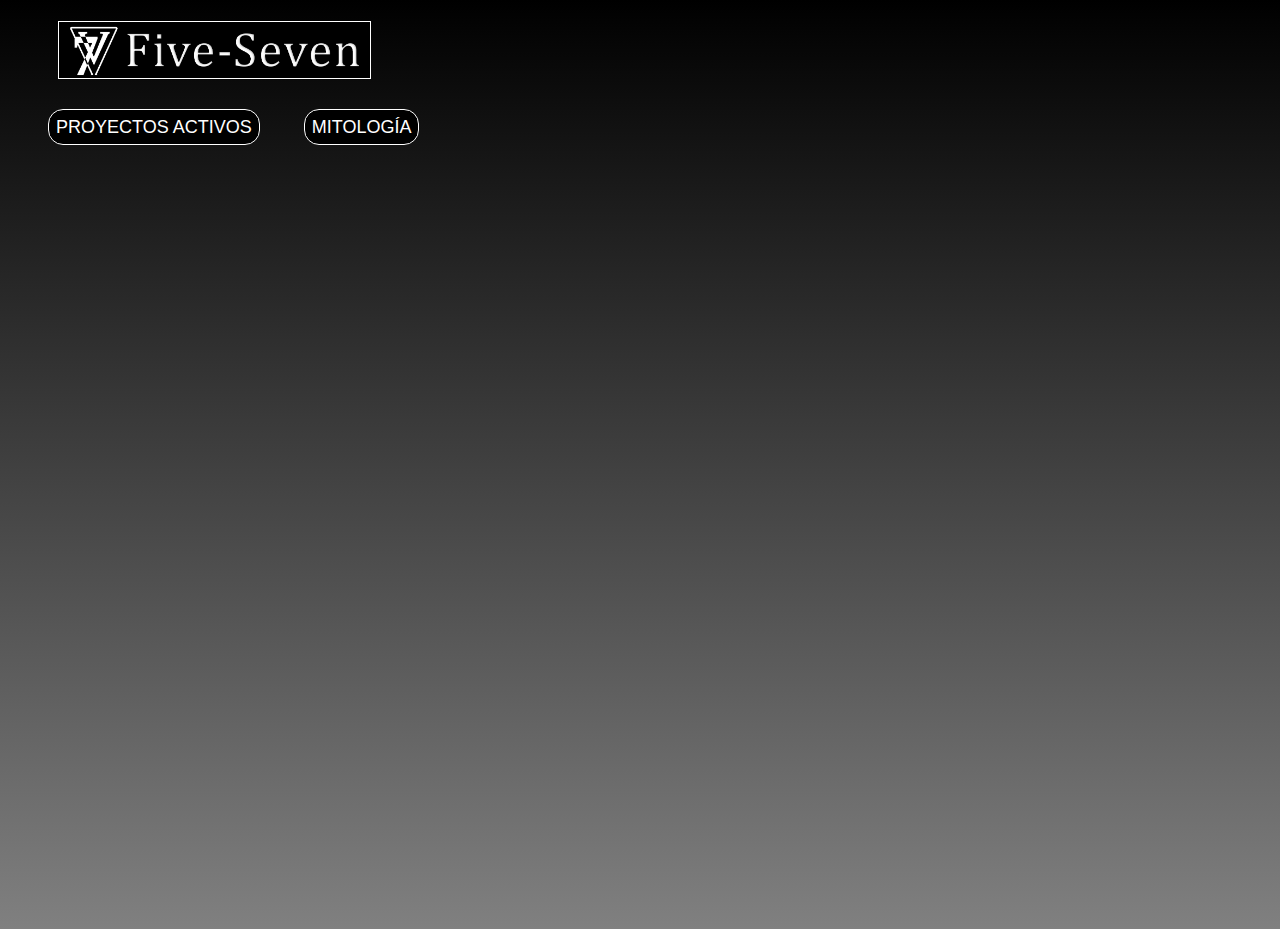
==== index.html @ c8fdb553 "Primer Intento" ====
<!DOCTYPE html>
<html lang="es">
<head>
    <meta charset="UTF-8">
    <meta name="viewport" content="width=device-width, initial-scale=1.0">
    <title>Five Seven Oficial</title>
    <link rel="stylesheet" href="styles.css">
    <link rel="icon" href="./imagenes/f7logo.png" type="image" sizes="16x16">
</head>

<header class="header">
    <h1><a href="./index.html">
    <img src="./imagenes/F7title.png">
    </a></h1>
</header>

<body id="grad1">

    <div class="botones">
        <a href="./paginas/proyectos.html">Proyectos Activos</a>
        <a href="./paginas/mitologia.html">Mitología</a>
    </div>

</body>
</html>
---- styles.css ----
* {
    color: white;
}

#grad1 {
    height: 900px;
    background-image: linear-gradient(black, gray);
}

.center {
    display: block;
    margin-left: auto;
    margin-right: auto:
}

.header img {
    float: center;
    width: 25%;
    height: 100%;
    padding: 1px;
    margin-left: 20px;
    border: 1px solid;
    background-color: black;
}

.border{
    margin-left: 30px;
    margin-bottom: 30px;
    text-align: center;
    width: 200px;
    border: 1px solid;
    border-radius: 15px;
    padding: 10px;
    background-color: black;
}

a {
    text-decoration: none;
}

.botones a {
    font-size: large; 
    font-family:Arial, Helvetica, sans-serif;
    margin-left: 40px;
    border-radius: 15px;
    text-decoration: none;
    text-transform: uppercase;
    border: 1px solid;
    padding: 7px;
    background-color: black;
}

h1 {
    margin-left: 30px;
    margin-bottom: 30px;
}
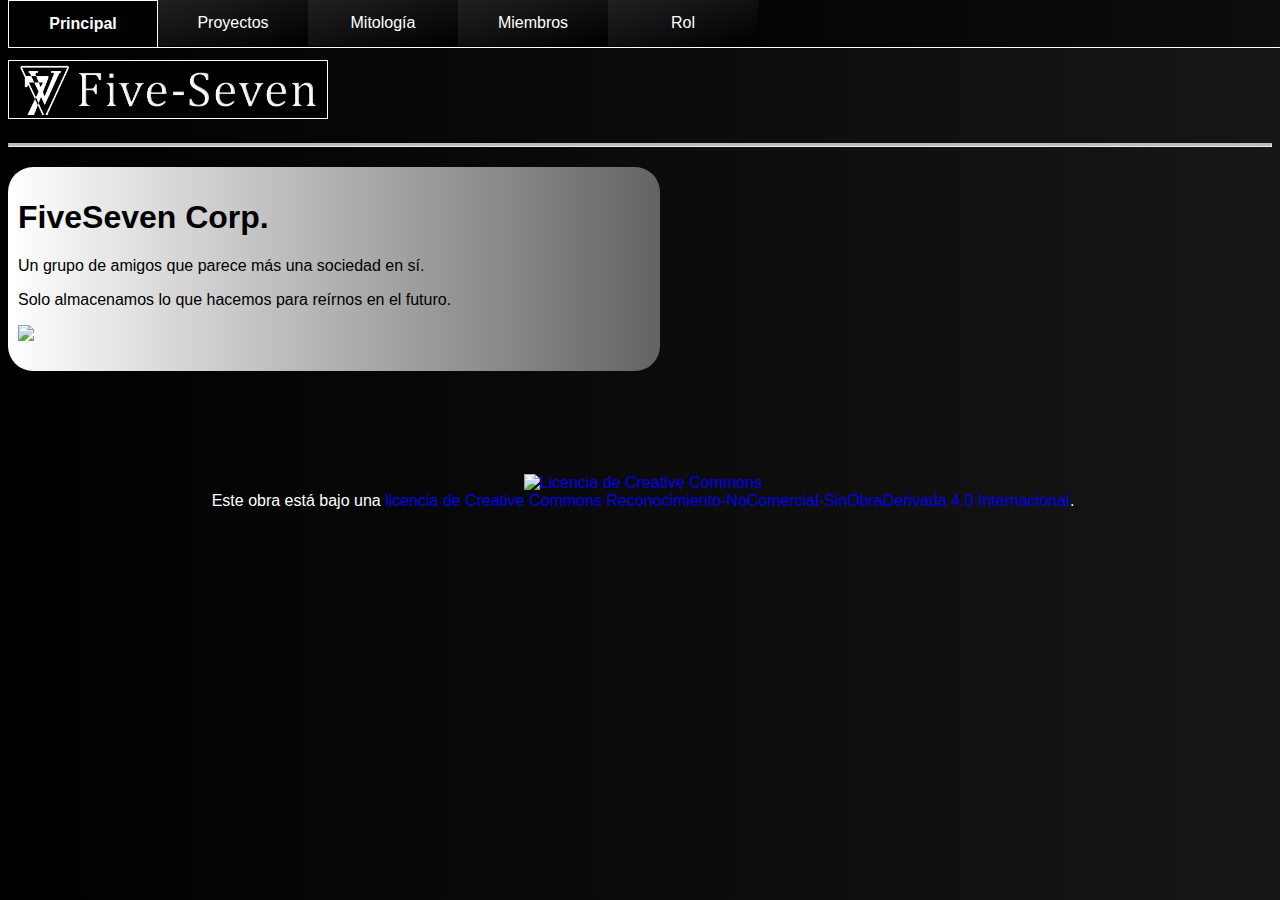
==== commit afa7d240: "Rework Menu" ====
--- a/index.html
+++ b/index.html
@@ -1,5 +1,6 @@
 <!DOCTYPE html>
 <html lang="es">
+
 <head>
     <meta charset="UTF-8">
     <meta name="viewport" content="width=device-width, initial-scale=1.0">
@@ -9,17 +10,33 @@
 </head>
 
 <header class="header">
-    <h1><a href="./index.html">
-    <img src="./imagenes/F7title.png">
-    </a></h1>
+  <h1><a href="./index.html">
+  <img src="./imagenes/F7title.png">
+  <hr class="solid">
+  </a></h1>
 </header>
 
 <body id="grad1">
+  <div class="menunav">
+  <ul>
+    <li><a href="./index.html" id="menunav"><strong>Principal</strong></a></li>
+    <li><a href="./paginas/proyectos.html">Proyectos</a></li>
+    <li><a href="./paginas/mitologia.html">Mitología</a></li>
+    <li><a href="./paginas/miembros.html">Miembros</a></li>
+    <li><a href="./paginas/ProyectoExtincion.html">Rol</a></li>
+  </ul>
+  </div>
+    <div class="parrafo">
+        <h1><strong>FiveSeven Corp.</strong></h1>
+        <p>Un grupo de amigos que parece más una sociedad en sí.</p>
+        <p>Solo almacenamos lo que hacemos para reírnos en el futuro.</p>
+        <p><a href="https://www.youtube.com/channel/UCk9sO_KpDUGr0EBUel6B8ZA"><img src="./imagenes/campanita.png"></a></p>
+    </div>
+    </body>
+  </div>
 
-    <div class="botones">
-        <a href="./paginas/proyectos.html">Proyectos Activos</a>
-        <a href="./paginas/mitologia.html">Mitología</a>
-    </div>
+<footer>
+    <a rel="license" href="http://creativecommons.org/licenses/by-nc-nd/4.0/"><img alt="Licencia de Creative Commons" style="border-width:0" src="https://i.creativecommons.org/l/by-nc-nd/4.0/88x31.png" /></a><br />Este obra está bajo una <a rel="license" href="http://creativecommons.org/licenses/by-nc-nd/4.0/">licencia de Creative Commons Reconocimiento-NoComercial-SinObraDerivada 4.0 Internacional</a>.
+</footer>
 
-</body>
 </html>--- a/styles.css
+++ b/styles.css
@@ -1,16 +1,34 @@
 * {
-    color: white;
-}
+    font-family: Verdana, Arial, sans-serif;
+}
+
 
 #grad1 {
-    height: 900px;
-    background-image: linear-gradient(black, gray);
-}
-
-.center {
-    display: block;
-    margin-left: auto;
-    margin-right: auto:
+    position: relative;
+    min-height: 100%;
+    background-image: linear-gradient(to right, black, rgb(22, 22, 22));
+}
+
+footer {
+    text-align: center;
+    padding: 3px;
+    color: white;
+    clear: both;
+    width: 100%;
+    position: absolute;
+    text-decoration: none;
+    margin-top: 100px;
+  }
+
+  footer a {
+    margin-top: 100px;
+    text-decoration: none;
+  }
+
+/* Encabezado */
+
+.header {
+    color: white;
 }
 
 .header img {
@@ -18,39 +36,255 @@
     width: 25%;
     height: 100%;
     padding: 1px;
-    margin-left: 20px;
-    border: 1px solid;
-    background-color: black;
-}
-
-.border{
+    margin-top: 10px;
+    border: 1px solid;
+    background-color: black;
+    color: white;
+}
+
+.header h1 {
+    margin-top: 50px;
+    margin-left: 0px;
+    margin-bottom: 10px;
+}
+
+.header h2 {
+    margin-left: 30px;
+    margin-bottom: 20px;
+    font-size: 30px;
+}
+
+.header hr {
+    margin-bottom: 20px;
+}
+
+.header a {
+    text-decoration: none;
+}
+
+.header ul {
+    color: white;
+    margin-left: 10px;
+    background-color: white;
+    color: black;
+    border: 3px solid rgb(167, 167, 167);
+    border-radius: 25px;
+    padding-top: 10px;
+    padding-bottom: 10px;
+    width: 20%;
+}
+
+.header ol {
+    color: white;
+    margin-left: 10px;
+    background-color: white;
+    color: black;
+    border: 3px solid rgb(167, 167, 167);
+    border-radius: 25px;
+    padding-top: 10px;
+    padding-bottom: 10px;
+    width: 20%;
+}
+
+/* Fin Encabezados */
+
+.parrafo {
+    color: black;
+    /*border: 3px solid white;*/
+    border-radius: 25px;
+    padding: 10px;
+    background-image: linear-gradient(to right, white, rgb(99, 99, 99));
+    width: 50%;
+    text-decoration: none;
+}
+
+.parrafo a {
+    text-decoration: none;
+    font-style: italic;
+    color: black;
+}
+
+/* Menu Nav */
+
+.menunav ul {
+    position: fixed;
+    top: 0;
+    width: 100%;
+    list-style-type: none;
+    margin: 0;
+    padding: 0;
+    overflow: hidden;
+    background-image: linear-gradient(to right, black, rgba(0, 0, 0, 0.356));
+    background-position: center;
+    border-bottom: 1px solid white;
+}
+
+.menunav  {
+    object-fit: cover;
+}
+
+.menunav li {
+    /*border: 1px solid white;*/
+    float: left;
+    text-decoration: none;
+    width: 150px;
+}
+
+.menunav ul li a {
+    display: block;
+    color: white;
+    text-align: center;
+    padding: 14px 16px;
+    text-decoration: none;
+    background-color: black;
+    border-left: 1px solid white;
+    border-top: 1px solid white;
+    border-right: 1px solid white;
+    border-bottom: 0px solid rgb(0, 0, 0);
+}
+
+.menunav > ul > li:not(:nth-child(1)) a {
+    background-image: linear-gradient(to bottom right, rgb(32, 32, 32), rgb(0, 0, 0));
+    border-bottom: 0px solid white;
+    border: 0px solid white;
+    
+}
+
+/*.menunav strong {
+    background-color: black;
+}*/
+
+.menunav li a:hover {
+    background-image: url("./imagenes/cabeza.gif");
+    color:white;
+  }
+
+/* Fin Menunav */
+
+.tablaestilo table, th, td {
+    color: white;
+    border: 1px solid white;
+    margin: 30px;
+}
+
+hr.solid {
+    border-top: 3px solid #bbb;
+  }
+
+.border {
     margin-left: 30px;
     margin-bottom: 30px;
     text-align: center;
-    width: 200px;
+    width: 20%;
     border: 1px solid;
     border-radius: 15px;
     padding: 10px;
     background-color: black;
 }
 
-a {
-    text-decoration: none;
-}
-
-.botones a {
+.botones {
     font-size: large; 
-    font-family:Arial, Helvetica, sans-serif;
-    margin-left: 40px;
     border-radius: 15px;
     text-decoration: none;
     text-transform: uppercase;
     border: 1px solid;
     padding: 7px;
     background-color: black;
-}
-
-h1 {
-    margin-left: 30px;
-    margin-bottom: 30px;
-}
+    color: white;
+    border-top-width: 20px;
+}
+
+.botones:hover {
+    font-size: large; 
+    border-radius: 15px;
+    text-decoration: none;
+    text-transform: uppercase;
+    border: 1px solid;
+    padding: 7px;
+    background-color: white;
+    color: black;
+    border-top-width: 20px;
+}
+
+/* Parte Colapsable */
+
+.contenido {
+    padding: 10px;
+    display: none;
+    overflow: hidden;
+    background-image: url("./imagenes/cabeza.gif"); /* linear-gradient(to top, black, rgb(19, 1, 1)); <- Por si acaso */
+    background-size: 1920px 500px;
+    border: 1px solid white;
+    margin-left: 30px;
+}
+
+.contenido h1 {
+    margin: 1px;
+    margin-bottom: 15px;
+    color: white;
+}
+
+.contenido img {
+    width: 300px;
+    height: 300px;
+    display: inline-block;
+    vertical-align: top;
+    border-radius: 25px;
+    border: 1px solid white;
+    background-color: rgba(255, 255, 255, 0.61);
+}
+
+.contenido p {
+    display: inline-block;
+    margin-left: 10px;
+    border: 1px white;
+    color: white;
+    background-color: rgba(0, 0, 0, 0.76); 
+    padding: 10px; 
+    border-radius: 25px;
+}
+
+.colapsable {
+    background-color: black;
+    margin-left: 30px;
+    color: white;
+    cursor: pointer;
+    padding: 18px;
+    border: 1px solid white;
+    text-align: left;
+    outline: none;
+    font-size: 15px;
+    display: block;
+    width: 25%;
+  }
+
+.active {
+    background-color: black;
+    color: white;
+    border: 1px solid white;
+    display: block;
+}
+
+.colapsable:hover {
+    background-color: white;
+    color: black;
+    border: 1px solid black;
+    display: inline-block;
+}
+
+/* Fin Parte Colapsable */
+
+
+.module-border-wrap {
+    max-width: 1500px;
+    padding: 1rem;
+    position: relative;
+    background: linear-gradient(to right, rgb(197, 0, 0), rgba(95, 69, 69, 0));
+    padding: 3px;
+  }
+  
+  .module {
+    background-image: linear-gradient(to right, rgb(255, 255, 255), rgba(150, 150, 150, 0.781));
+    color: rgb(0, 0, 0);
+    padding: 20px;
+  }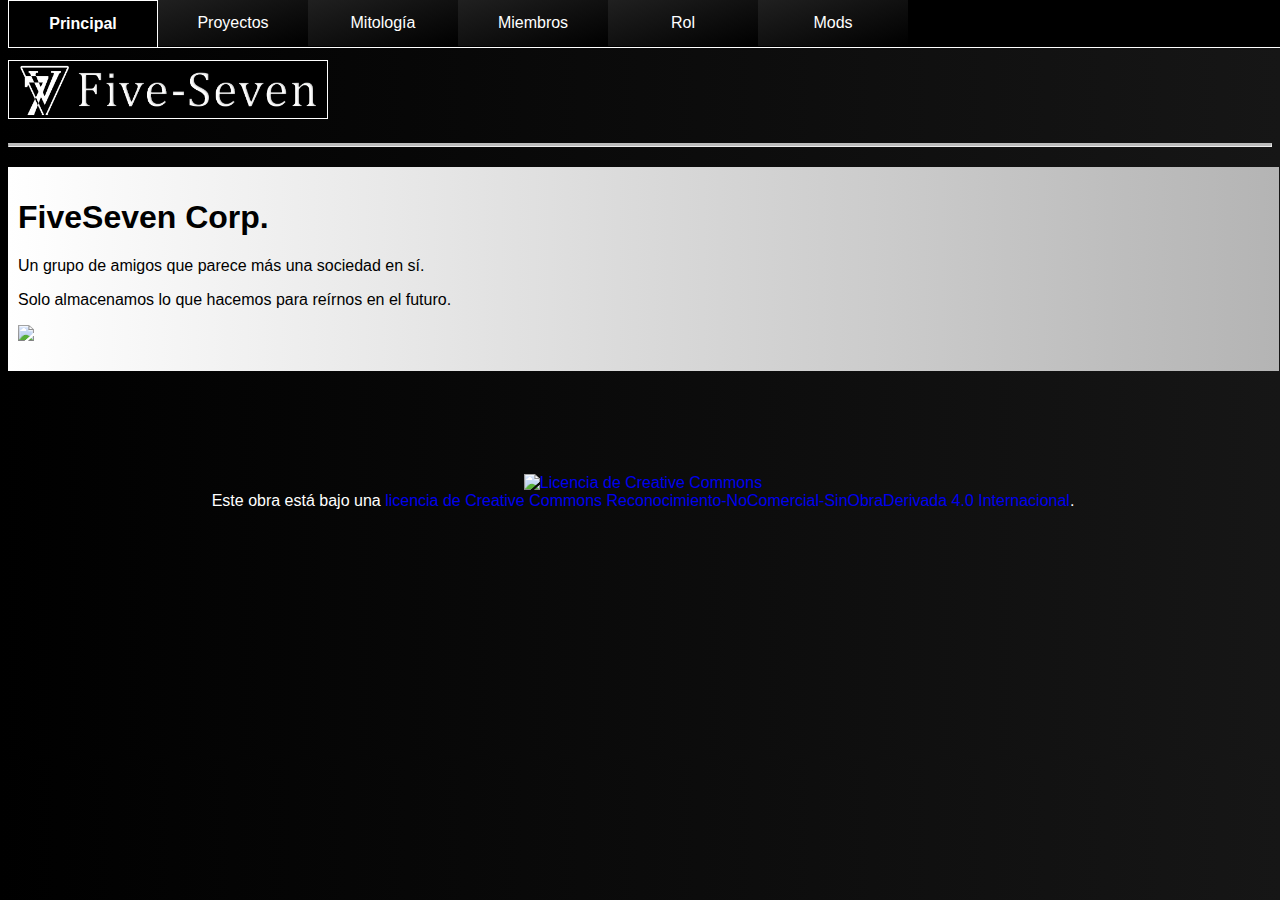
==== commit 6e1ba0f3: "Página de mods y rework miembros" ====
--- a/index.html
+++ b/index.html
@@ -19,11 +19,12 @@
 <body id="grad1">
   <div class="menunav">
   <ul>
-    <li><a href="./index.html" id="menunav"><strong>Principal</strong></a></li>
-    <li><a href="./paginas/proyectos.html">Proyectos</a></li>
-    <li><a href="./paginas/mitologia.html">Mitología</a></li>
-    <li><a href="./paginas/miembros.html">Miembros</a></li>
-    <li><a href="./paginas/ProyectoExtincion.html">Rol</a></li>
+    <li><a href="./index.html" id="menunav" style="background-color: black; border-top: 1px solid white; border-left: 1px solid white; border-right: 1px solid white;"><strong>Principal</strong></a></li>
+    <li><a href="./paginas/proyectos.html" style="background-image: linear-gradient(to bottom right, rgb(32, 32, 32), rgb(0, 0, 0));">Proyectos</a></li>
+    <li><a href="./paginas/mitologia.html" style="background-image: linear-gradient(to bottom right, rgb(32, 32, 32), rgb(0, 0, 0));">Mitología</a></li>
+    <li><a href="./paginas/miembros.html" style="background-image: linear-gradient(to bottom right, rgb(32, 32, 32), rgb(0, 0, 0));">Miembros</a></li>
+    <li><a href="./paginas/ProyectoExtincion.html" style="background-image: linear-gradient(to bottom right, rgb(32, 32, 32), rgb(0, 0, 0));">Rol</a></li>
+    <li><a href="./paginas/Mods.html" style="background-image: linear-gradient(to bottom right, rgb(32, 32, 32), rgb(0, 0, 0));">Mods</a></li>
   </ul>
   </div>
     <div class="parrafo">
--- a/styles.css
+++ b/styles.css
@@ -91,10 +91,9 @@
 .parrafo {
     color: black;
     /*border: 3px solid white;*/
-    border-radius: 25px;
-    padding: 10px;
-    background-image: linear-gradient(to right, white, rgb(99, 99, 99));
-    width: 50%;
+    padding: 10px;
+    background-image: linear-gradient(to right, white, rgb(180, 180, 180));
+    width: 99%;
     text-decoration: none;
 }
 
@@ -102,6 +101,40 @@
     text-decoration: none;
     font-style: italic;
     color: black;
+}
+
+.modparrafo a {
+    text-decoration: none;
+    color: black;
+    text-align: center;
+    font-size: x-large;
+    border: 2px solid black;
+    border-radius: 15px;
+    display: inline-block;
+    padding: 5px;
+    background-image: linear-gradient(to bottom, white, rgb(185, 185, 185));
+}
+
+.modparrafo {
+    color: black;
+    /*border: 3px solid white;*/
+    padding: 10px;
+    background-image: linear-gradient(to right, white, rgb(180, 180, 180));
+    width: 99%;
+    text-decoration: none; 
+    text-align: center;
+}
+
+.modparrafo img {
+    display: inline-block;
+    margin-left: auto;
+    margin-right: auto;
+    width: 30%;
+}
+
+.modparrafo h1 {
+    font-size: 300%;
+    font-family: 'Gill Sans', 'Gill Sans MT', Calibri, 'Trebuchet MS', sans-serif;
 }
 
 /* Menu Nav */
@@ -114,7 +147,7 @@
     margin: 0;
     padding: 0;
     overflow: hidden;
-    background-image: linear-gradient(to right, black, rgba(0, 0, 0, 0.356));
+    background-image: linear-gradient(to right, black, rgb(0, 0, 0));
     background-position: center;
     border-bottom: 1px solid white;
 }
@@ -137,26 +170,19 @@
     padding: 14px 16px;
     text-decoration: none;
     background-color: black;
-    border-left: 1px solid white;
-    border-top: 1px solid white;
-    border-right: 1px solid white;
-    border-bottom: 0px solid rgb(0, 0, 0);
-}
-
-.menunav > ul > li:not(:nth-child(1)) a {
+}
+
+/*.menunav > ul > li:not(:nth-child(1)) a {
     background-image: linear-gradient(to bottom right, rgb(32, 32, 32), rgb(0, 0, 0));
     border-bottom: 0px solid white;
     border: 0px solid white;
     
-}
-
-/*.menunav strong {
-    background-color: black;
 }*/
 
-.menunav li a:hover {
-    background-image: url("./imagenes/cabeza.gif");
+.menunav ul li a:hover {
+    background-image: url("./imagenes/cabeza.gif") !important;
     color:white;
+    border-top: 1px solid white;
   }
 
 /* Fin Menunav */
@@ -258,6 +284,42 @@
     width: 25%;
   }
 
+  .contenidomiembro {
+    padding: 10px;
+    display: none;
+    overflow: hidden;
+    background-image: url("./imagenes/cabeza.gif"); /* linear-gradient(to top, black, rgb(19, 1, 1)); <- Por si acaso */
+    background-size: 1920px 500px;
+    border: 1px solid white;
+    margin-left: 30px;
+}
+
+.contenidomiembro h1 {
+    margin: 1px;
+    margin-bottom: 15px;
+    color: white;
+}
+
+.contenidomiembro img {
+    width: 100px;
+    height: 100px;
+    display: inline-block;
+    vertical-align: top;
+    border-radius: 25px;
+    border: 1px solid white;
+    background-color: rgba(255, 255, 255, 0.61);
+}
+
+.contenidomiembro p {
+    display: inline-block;
+    margin-left: 10px;
+    border: 1px white;
+    color: white;
+    background-color: rgba(0, 0, 0, 0.76); 
+    padding: 10px; 
+    border-radius: 25px;
+}
+
 .active {
     background-color: black;
     color: white;
@@ -275,16 +337,29 @@
 /* Fin Parte Colapsable */
 
 
-.module-border-wrap {
-    max-width: 1500px;
-    padding: 1rem;
+.borde-gradiente {
+    max-width: 1000px;
+    padding: 16px;
     position: relative;
     background: linear-gradient(to right, rgb(197, 0, 0), rgba(95, 69, 69, 0));
     padding: 3px;
   }
-  
-  .module {
-    background-image: linear-gradient(to right, rgb(255, 255, 255), rgba(150, 150, 150, 0.781));
+
+.borde-gradiente2 {
+    background-image: linear-gradient(to right, rgb(255, 255, 255), rgba(207, 207, 207, 0.781));
     color: rgb(0, 0, 0);
     padding: 20px;
-  }+    display: inline-block;
+  }
+
+.borde-gradiente2 img {
+    width: 20%;
+    float: right;
+    margin-bottom: 1;
+
+  }
+
+.borde-gradiente2 a {
+    text-decoration: none;
+    color: black;
+}